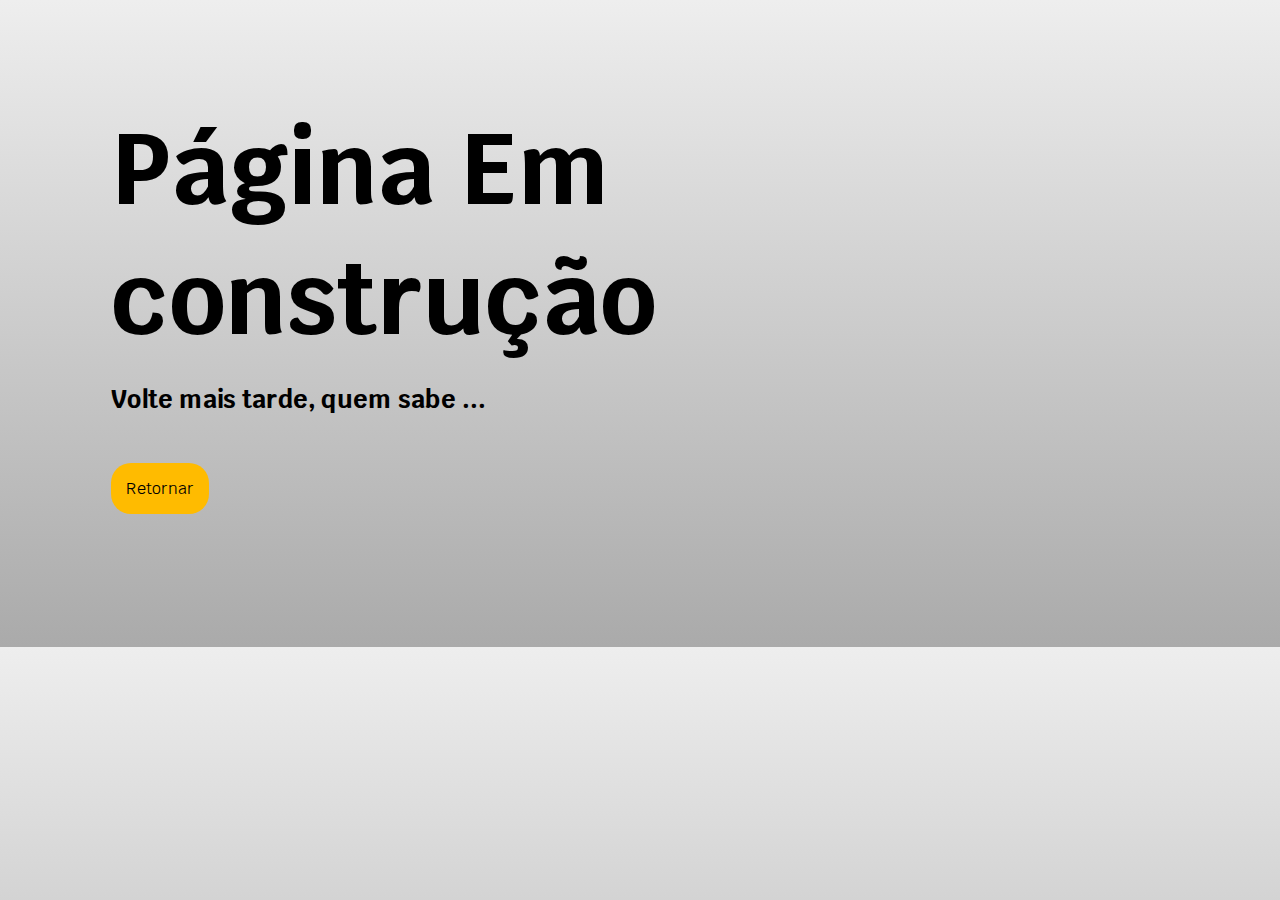
==== 01_construcao.html @ 055ff4f4 "ok" ====
<!DOCTYPE html>
<html lang="pt-BR">

<head>
    <meta charset="UTF-8">
    <meta name="keywords" content="Webdesign, website, Criação de Sites, Front-end, site, development, developer">
    <meta name="description" content="Desenvolvimento Web por Leandro Figueiredo">
    <meta name="author" content="Leandro Figueiredo">
    <meta name="viewport" content="width=device-width, initial-scale=1.0">
    <title>Devleee</title>

    <link rel="stylesheet" href="02_stylo.css">
    <link rel="stylesheet" href="03_stylo.css">
    <link href='https://fonts.googleapis.com/css?family=Baloo+Paaji|Open+Sans:300,300i,400,400i,600,600i,700,700i'
        rel='stylesheet' type='text/css'>
    <style>
        @import url('https://fonts.googleapis.com/css2?family=Quicksand:wght@300..700&display=swap');
    </style>

    <link rel="preconnect" href="https://fonts.googleapis.com">
    <link rel="preconnect" href="https://fonts.gstatic.com" crossorigin>
    <link
        href="https://fonts.googleapis.com/css2?family=Krub:ital,wght@0,200;0,300;0,400;0,500;0,600;0,700;1,200;1,300;1,400;1,500;1,600;1,700&family=Quicksand:wght@300..700&display=swap"
        rel="stylesheet">

</head>

<body>
    <div class="content">
        <header id="header2">
            <!-- <p>header</p> -->


            <div class="head_open">

                <div class="open">
                    <div class="open_content">
                        <h1>Página Em construção</h1>
                        <h2>Volte mais tarde, quem sabe ...</h2>

                        <br><br>
                        <a class="orçamentobtn" href="01_index.html"><b>Retornar</b></a>
                    </div>


                </div>
        </header>


    </div>
    </div>

    <footer>




    </footer>

    <script src="03_Javascript.js">

        window.addEventListener('load', () => {
            document.body.classList.add('loaded');
        });
    </script>
</body>


</html>
---- 02_stylo.css ----
:root {}

html {
  scroll-behavior: smooth;
  background: linear-gradient(360deg, rgba(170, 170, 170, 1) 0%, rgba(238, 238, 238, 1) 100%);
  margin: 0px;
  padding: 0px;

  font-family: "Krub", sans-serif;
  font-weight: 300;
  font-style: normal;
}

body {
  margin: 0px;
  padding: 0px;
  height: 100;

  
}



.content {
  /* border: 1px red solid; */
  height: auto;
  padding-left: 10%;
  padding-right: 10%;
  width: auto;

}

header {
  /* border: 2px yellow solid; */
  width: 100%;
  height: 775px;
}

#header2 {
  /* border: 2px yellow solid; */
  width: 100%;
  height: 47vw;
}

.top-nav {
  position: fixed;
  top: 20px;

  background: linear-gradient(90deg, rgb(255, 255, 255) 0%, #FFBB00 100%);
  border-radius: 50px;


  display: flex;
  flex-direction: row;
  justify-content: space-between;
  padding: 2px;


  width: 79.6%;
  height: 80px;


}

.top-nav h1{
 padding-left: 50px;
 
}


.li_nav {
  display: inline-block;
  padding: 10PX;
  text-decoration: none;
  

}

.link_nav{
  text-decoration: none;
  color: black;
}

.link_nav:hover{
  transition: .2s;
  color: rgb(90, 88, 88);
  text-decoration: 
}

.head_open {
  display: flex;
  flex-direction: row;
  width: 100%;
  height: 100%;
}

.open {
  /* background-color: rosybrown; */
  width: 50%;
  height: 100%;

  display: flex;
  align-items: center;
  justify-content: center;
}

.open h1{
  font-size: 100px;
  margin: 0px;
}

.open h2{
  font-size: 25px;
}

.orçamentobtn{
  background-color: #FFBB00;
  padding: 15px;
  border-radius: 20px;
  text-decoration: none;
  color: black;
}

.orçamentobtn:hover{
  color: rgb(90, 88, 88);
  transition: .2s;
  padding: 17px;
}



.foguete01{
  display: flex;
  position:absolute;
  margin-right: 22%;
  margin-bottom: -15%;
  background-color: white;
  padding: 10px;
  border-radius: 20%;
  border: 2px solid black;

  animation-name: example2;
  animation-duration:10s;
  animation-delay: 0s;
  animation-iteration-count:infinite;
}


@keyframes example2 {
  0% {
      transform: translatey(0px);
    }

  25%{
      transform: translatex(-40px)
  }

  50% {
      transform: translatex(40px);
      transform: translatey(-40px)
    }
  75% {
        transform: translatey(0px);
      }
  100% {
        transform: translatey(0px);
      }
  }


.foguete02{
  display: flex;
  position:absolute;
  margin-right: -10%;
  margin-bottom: 25%;
  background-color: white;
  padding: 10px;
  border-radius: 20%;
  border: 2px solid black;

  animation-name: example3;
  animation-duration:10s;
  animation-delay: 0s;
  animation-iteration-count:infinite;


}

@keyframes example3 {
  0% {
      transform: translatey(0px);
    }

  25%{
      transform: translatex(20px)
  }

  50% {
      transform: translatex(1px);
      transform: translatey(-20px)
    }
  75% {
        transform: translatey(20px);
      }
  100% {
        transform: translatey(0px);
      }
  }

.foguete03{
  display: flex;
  position:absolute;
  margin-right: -28%;
  margin-bottom: 0%;
  background-color: white;
  padding: 10px;
  border-radius: 20%;
  border: 2px solid black;


  animation-name: example2;
  animation-duration:15s;
  animation-delay: 0s;
  animation-iteration-count:infinite;
}

.foguete04{
  display: flex;
  position:absolute;
  margin-right: 0%;
  margin-bottom: -45%;
  background-color: white;
  padding: 10px;
  border-radius: 20%;
  border: 2px solid black;


  animation-name: example2;
  animation-duration:5s;
  animation-delay: 0s;
  animation-iteration-count:infinite;
}

.foguete05{
  display: flex;
  position:absolute;
  margin-right: 35%;
  margin-bottom: 0%;
  background-color: white;
  padding: 10px;
  border-radius: 20%;
  border: 2px solid black;


  animation-name: example4;
  animation-duration:10s;
  animation-delay: 2s;
  animation-iteration-count:infinite;
}

@keyframes example4 {
  0% {
      transform: translatey(0px);
    }

  25%{
      transform: translatex(10px)
  }

  50% {
      transform: translatex(1px);
      transform: translatey(-20px)
    }
  75% {
        transform: translatey(20px);
      }
  100% {
        transform: translatey(0px);
      }
  }

.foguete06{
  display: flex;
  position:absolute;
  margin-right: -28%;
  margin-bottom: 25%;
  background-color: white;
  padding: 10px;
  border-radius: 20%;
  border: 2px solid black;


  animation-name: example2;
  animation-duration:10s;
  animation-delay: 0s;
  animation-iteration-count:infinite;
}

.foguete99{
  display: flex;
  position:fixed;
  margin-right: -30%;
  margin-bottom: -5%;
  background-color: white;
  padding: 10px;
  border-radius: 20px;
  border: 2px solid black;


  animation-name: example99;
  animation-duration:10s;
  animation-delay: 0s;
  animation-iteration-count:infinite;
}
.foguete98{
  display: flex;
  position:fixed;
  margin-right: -30%;
  margin-bottom: 25%;
  background-color: white;
  padding: 10px;
  border-radius: 20px;
  border: 2px solid black;


  animation-name: example99;
  animation-duration:10s;
  animation-delay: 1s;
  animation-iteration-count:infinite;
}
.foguete97{
  display: flex;
  position:fixed;
  margin-right: -30%;
  margin-bottom: 10%;
  background-color: white;
  padding: 10px;
  border-radius: 20px;
  border: 2px solid black;


  animation-name: example99;
  animation-duration:10s;
  animation-delay: 3s;
  animation-iteration-count:infinite;
}



@keyframes example99 {
  0% {
      transform: translatex(0px);
    }
    
    
    50% {
          transform: translatex(100px);
        }
  
    
    100% {
          transform: translatex(0px);
        }
  
  
  
      }


.animation {
  /* background-color: green; */
  width: 50%;
  height: 100%;

  display: flex;
  align-items: center;
  justify-content: center
}
.animation2 {
  /* background-color: green; */
  width: 50%;
  height: 100%;

  display: flex;
  align-items: center;
  justify-content: center
}

.web {
  position: relative;
  margin-left: 10%;
  margin-bottom: 20%;

  width: 40%;
  height: 40%;
  background-color: white;
  border: 3px solid black;

  display: flex;
  flex-direction: column;
  

  animation-name: example1;
  animation-duration:10s;
  animation-delay: 0s;
  animation-iteration-count:infinite;


}

@keyframes example1 {
  0% {
      transform: translatey(0px);
    }

  25%{
      transform: translatey(-40px)
  }

  50% {
      transform: translatey(0px);
    }
  75% {
        transform: translatey(0px);
      }
  100% {
        transform: translatey(0px);
      }
  }


.web .line{
  width: 50%;
}

.wnav{
  width: 100%;
  height: 5%;
  background-color: #FFBB00;
 

}

.wheader{

}

.wimg{
  background-color: #FFBB00;
  
  width: 100%;
  height: 100%;

  display: flex;
  justify-content:right;
  align-items:start;

}

.wimg p, .mimg p{
  display: flex;
  justify-content: center;
  align-items: center;
  font-size: 30px;
  padding-left: 10px;
  margin-right: 10px;
}

.estrela{
  padding: 10px;
}

.wtext{
  
}

.line{
  background-color: black;
  width: 100%;
  height: 5px;
  margin-top: 15px;
}


.mobile {
  position: relative;
  top: 10%;
  right: 20%;

  width: 60%;
  height: 50%;
  background-color: white;
  border: 3px solid black;

  animation-name: example1;
  animation-duration:10s;
  animation-delay: 2s;
  animation-iteration-count:infinite;

}

.mheader{
  padding: 10px ;
  
}

.mimg{
  background-color: #FFBB00;
  height: 200px;

  display: flex;
  justify-content: center;
  align-items: center;

}


p {
  margin: 0px;
}

main {
  /* border: 2px yellow solid; */
  width: 100%;
  height: 775px;

  display: flex;
  flex-direction: column;
  align-items: center;
  justify-content: center
}

#contato {
  /* border: 2px yellow solid; */
  width: 100%;
  height: 700px;
  display: flex;
  flex-direction: column;
  justify-content: end;
  /* align-items: end; */
}

footer {
  /* border: 1px yellow solid; */
  width: 99.8%;
  height: 45px;
  display: flex;
  flex-direction: row;
  align-items: center;
  justify-content: center;
  
}

footer div{
  padding-left: 5%;
  padding-right: 5%;
}

input[type=text] {
  height: 50px;
}

input::placeholder {
  white-space: pre-line;
}

input {
  width: 90%;
  height: 100px;
  font-family: "Krub", sans-serif;
  font-weight: 300;
  font-style: normal;
}

textarea {
  width: 90%;
  white-space: pre-line;
  font-family: "Krub", sans-serif;
  font-weight: 300;
  font-style: normal;
}



.title_contato {
  justify-items: center;
}

.biografia {
  /* background-color: rosybrown; */
  width: 50%;
  height: 100%;


  display: flex;
  align-items: center;
  justify-content:center;
}

.solicite {
  /* background-color: green; */
  width: 50%;
  height: 100%;
 

  display: flex;
  flex-direction: column;




}

form{
  /* border: 2px solid red; */
  padding: 10px;
  justify-content: center;
}

.contato_container{
  display: flex;
  flex-direction: row;
  width: 100%;
  height: 80%;
  justify-content: end;
  align-items: end;
}


.carousel{
  display: flex;
  flex-direction: row;
  
}

.carousel div{
  background-color: #ffbb00a8;
  height: 350px;
  width: 250px;
  margin: 10px;

  border-radius: 20px;

  display: flex;
  flex-direction: column;
  justify-content: center;
  align-items: center;

}

.carousel p {
  text-align: center;
  align-items: center;
  
}
.carousel a{

  text-decoration: none;
  color: black;
}



.item{
  transition: .35s;
  cursor: pointer;
}

.carousel:hover > :not(:hover){
  opacity: .4;
  transform: scale(0.9);
}
---- 03_stylo.css ----
/* CAROUSEL CSS */

#slider {
  margin: 0 auto;
  width: 800px;
  max-width: 100%;
  text-align: center;
}
#slider input[type=radio] {
  display: none;
}
#slider label {
  cursor:pointer;
  text-decoration: none;
  background-color: red;
}
#slides {
  padding: 10px;
  border: 3px solid #ccc;
  background: #fff;
  position: relative;
  z-index: 1;
}
#overflow {
  width: 100%;
  overflow: hidden;
}
#slide1:checked ~ #slides .inner {
  margin-left: 0;
}
#slide2:checked ~ #slides .inner {
  margin-left: -100%;
}
#slide3:checked ~ #slides .inner {
  margin-left: -200%;
}
#slide4:checked ~ #slides .inner {
  margin-left: -300%;
}
#slides .inner {
  transition: margin-left 800ms cubic-bezier(0.770, 0.000, 0.175, 1.000);
  width: 400%;
  line-height: 0;
  height: 300px;
}
#slides .slide {
  width: 25%;
  float:left;
  display: flex;
  justify-content: center;
  align-items: center;
  height: 100%;
  color: #fff;
}
#slides .slide_1 {
  background: #00171F;
}
#slides .slide_2 {
  background: #003459;
}
#slides .slide_3 {
  background: #007EA7;
}
#slides .slide_4 {
  background: #00A8E8;
}
#controls {
  margin: -180px 0 0 0;
  width: 100%;
  height: 50px;
  z-index: 3;
  position: relative;
 
}
#controls label {
  transition: opacity 0.2s ease-out;
  display: none;
  width: 50px;
  height: 50px;
  opacity: .4;
  background-color: blue;
  
}
#controls label:hover {
  opacity: 1;
}
#slide1:checked ~ #controls label:nth-child(2),
#slide2:checked ~ #controls label:nth-child(3),
#slide3:checked ~ #controls label:nth-child(4),
#slide4:checked ~ #controls label:nth-child(1) {
  float:right;
  margin: 0 -50px 0 0;
  display: block;
}
#slide1:checked ~ #controls label:nth-last-child(2),
#slide2:checked ~ #controls label:nth-last-child(3),
#slide3:checked ~ #controls label:nth-last-child(4),
#slide4:checked ~ #controls label:nth-last-child(1) {
  float:left;
  margin: 0 0 0 -50px;
  display: block;
}
#bullets {
  margin: 150px 0 0;
  text-align: center;
}
#bullets label {
  display: inline-block;
  width: 10px;
  height: 10px;
  border-radius:100%;
  background: none;
  margin: 0 10px;
}
#slide1:checked ~ #bullets label:nth-child(1),
#slide2:checked ~ #bullets label:nth-child(2),
#slide3:checked ~ #bullets label:nth-child(3),
#slide4:checked ~ #bullets label:nth-child(4) {
  background: none;
}
@media screen and (max-width: 900px) {
  #slide1:checked ~ #controls label:nth-child(2),
  #slide2:checked ~ #controls label:nth-child(3),
  #slide3:checked ~ #controls label:nth-child(4),
  #slide4:checked ~ #controls label:nth-child(1),
  #slide1:checked ~ #controls label:nth-last-child(2),
  #slide2:checked ~ #controls label:nth-last-child(3),
  #slide3:checked ~ #controls label:nth-last-child(4),
  #slide4:checked ~ #controls label:nth-last-child(1) {
     margin: 0;
  }
  #slides {
     max-width: calc(100% - 140px);
     margin: 0 auto;
  }
}

/* CAROUSEL CSS */
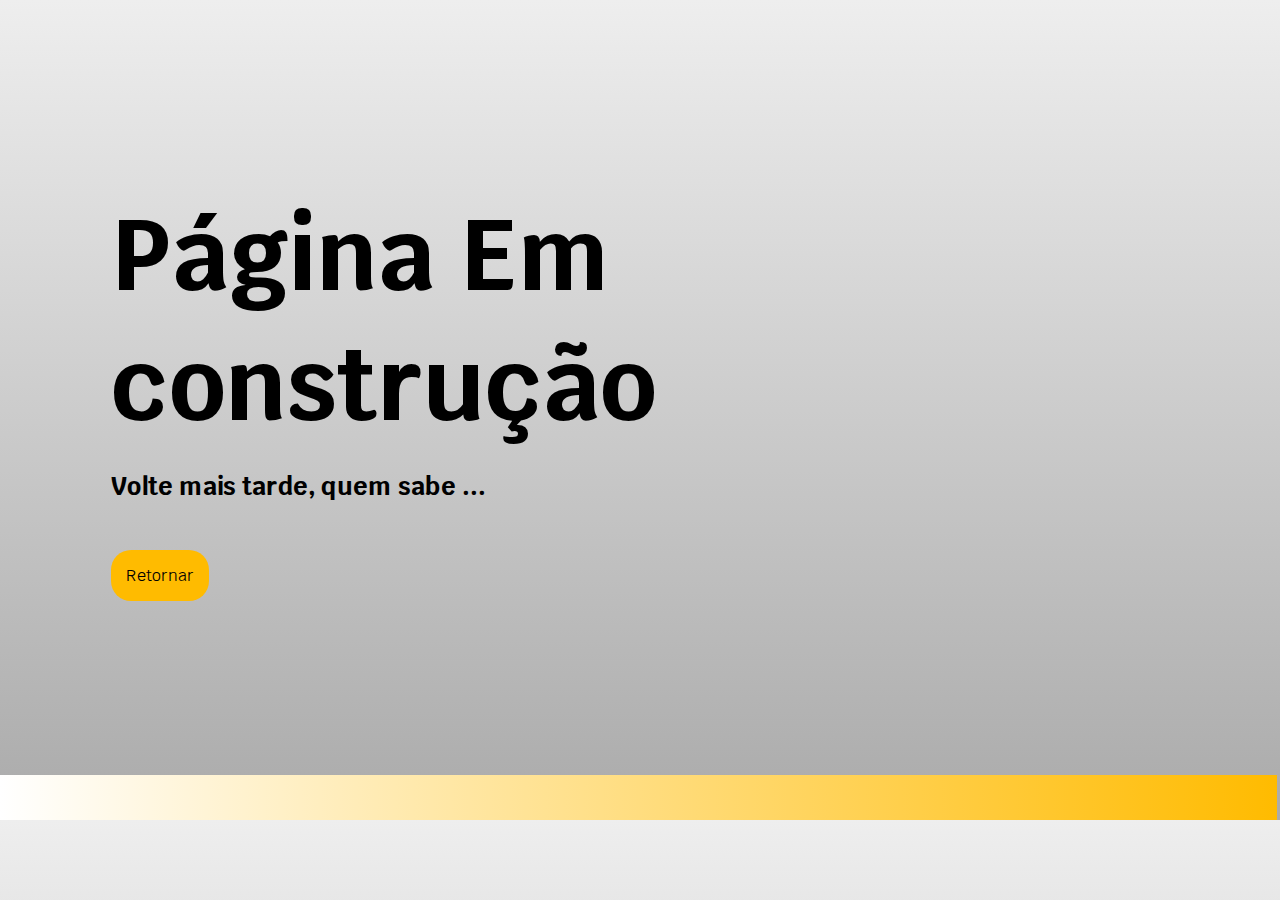
==== commit 1b807aee: "ok" ====
--- a/01_construcao.html
+++ b/01_construcao.html
@@ -7,7 +7,7 @@
     <meta name="description" content="Desenvolvimento Web por Leandro Figueiredo">
     <meta name="author" content="Leandro Figueiredo">
     <meta name="viewport" content="width=device-width, initial-scale=1.0">
-    <title>Devleee</title>
+    <title>Devle</title>
 
     <link rel="stylesheet" href="02_stylo.css">
     <link rel="stylesheet" href="03_stylo.css">
--- a/02_stylo.css
+++ b/02_stylo.css
@@ -37,9 +37,7 @@
 }
 
 #header2 {
-  /* border: 2px yellow solid; */
-  width: 100%;
-  height: 47vw;
+
 }
 
 .top-nav {
@@ -84,7 +82,7 @@
 .link_nav:hover{
   transition: .2s;
   color: rgb(90, 88, 88);
-  text-decoration: 
+ 
 }
 
 .head_open {
@@ -542,6 +540,8 @@
 
 footer {
   /* border: 1px yellow solid; */
+  background: linear-gradient(90deg, rgb(255, 255, 255) 0%, #FFBB00 100%);
+
   width: 99.8%;
   height: 45px;
   display: flex;
@@ -562,6 +562,8 @@
 
 input::placeholder {
   white-space: pre-line;
+  color: black;
+  font-size: 18px;
 }
 
 input {
@@ -570,6 +572,10 @@
   font-family: "Krub", sans-serif;
   font-weight: 300;
   font-style: normal;
+  border-radius: 20px;
+  border: none;
+  text-align: center;
+  
 }
 
 textarea {
@@ -578,12 +584,24 @@
   font-family: "Krub", sans-serif;
   font-weight: 300;
   font-style: normal;
-}
-
-
+
+  border-radius: 20px;
+  border: none;
+  text-align: center;
+}
+
+textarea::placeholder{
+  color: black;
+  font-size: 18px;
+}
 
 .title_contato {
   justify-items: center;
+}
+
+.solicite button{
+  border-radius: 10px;
+  paddin
 }
 
 .biografia {
@@ -591,25 +609,68 @@
   width: 50%;
   height: 100%;
 
-
-  display: flex;
-  align-items: center;
+  padding-right: 10%;
+  padding-left: 10%;
+  display: flex;
+  text-align: center;
   justify-content:center;
 }
 
+
+
+.biografia img{
+  border-radius: 40%;
+  border: 5px solid white;
+ 
+}
 .solicite {
   /* background-color: green; */
   width: 50%;
   height: 100%;
- 
-
+  
   display: flex;
   flex-direction: column;
-
-
-
-
-}
+}
+
+.soliciteh2{
+  background-color: #FFBB00;
+
+  align-items: center;
+  justify-content: center;
+  text-align: center;
+
+  border-radius: 20px;
+
+  
+  animation-name: example1;
+  animation-duration:10s;
+  animation-delay: 0s;
+  animation-iteration-count:infinite;
+
+}
+
+@keyframes example1 {
+  0% {
+      transform: translatey(0px);
+    }
+
+  25%{
+      transform: translatey(20px)
+
+  }
+
+  50% {
+      transform: translatey(0px);
+    }
+  75% {
+        transform: translatey(0px);
+      }
+  100% {
+        transform: translatey(0px);
+      }
+  }
+
+
 
 form{
   /* border: 2px solid red; */
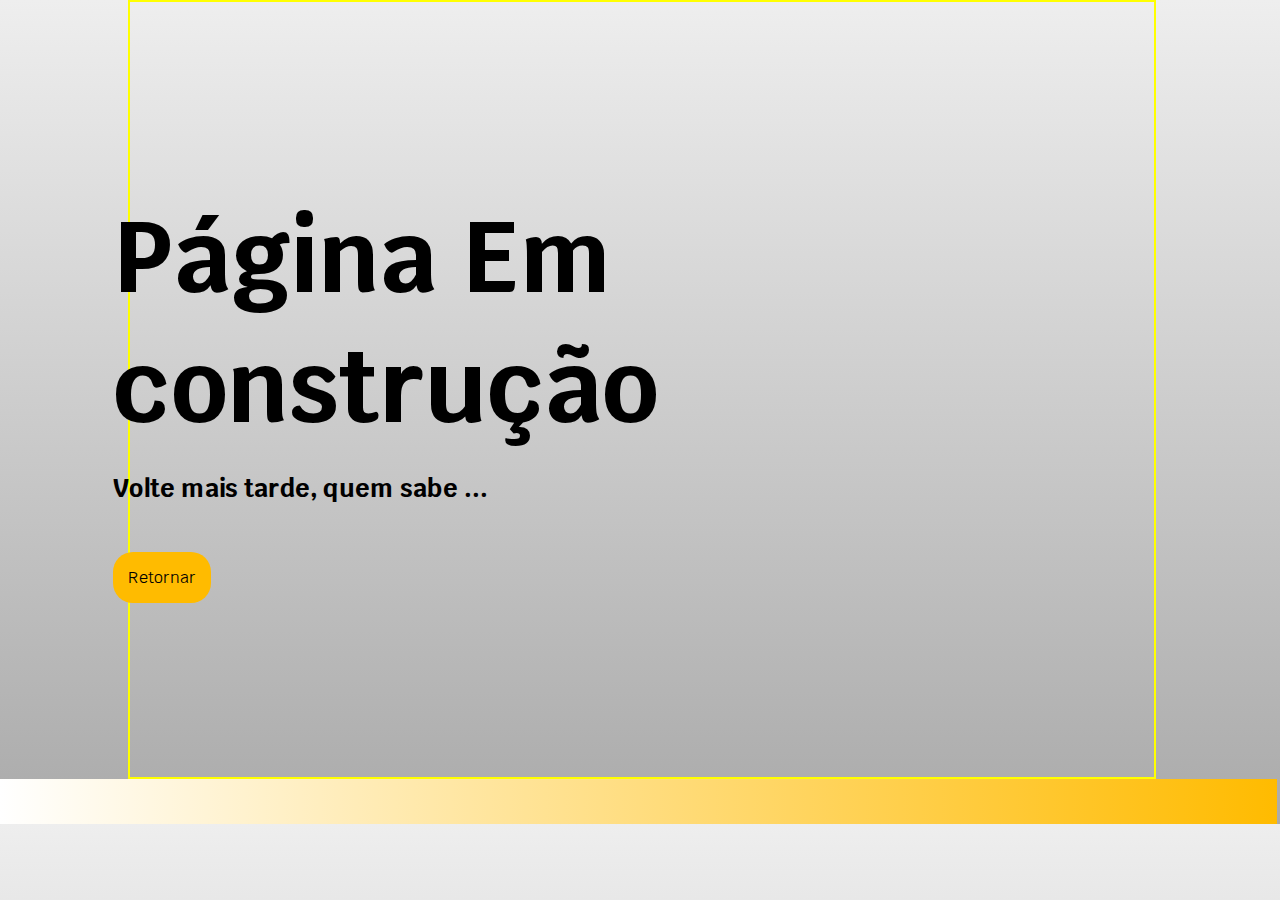
==== commit 776cd7ba: "ok" ====
--- a/01_construcao.html
+++ b/01_construcao.html
@@ -14,7 +14,11 @@
     <link href='https://fonts.googleapis.com/css?family=Baloo+Paaji|Open+Sans:300,300i,400,400i,600,600i,700,700i'
         rel='stylesheet' type='text/css'>
     <style>
-        @import url('https://fonts.googleapis.com/css2?family=Quicksand:wght@300..700&display=swap');
+      html{
+        background: linear-gradient(360deg, rgba(170, 170, 170, 1) 0%, rgba(238, 238, 238, 1) 100%);
+
+      }
+      @import url('https://fonts.googleapis.com/css2?family=Quicksand:wght@300..700&display=swap');
     </style>
 
     <link rel="preconnect" href="https://fonts.googleapis.com">
@@ -26,6 +30,8 @@
 </head>
 
 <body>
+
+   
     <div class="content">
         <header id="header2">
             <!-- <p>header</p> -->
--- a/02_stylo.css
+++ b/02_stylo.css
@@ -14,12 +14,20 @@
 body {
   margin: 0px;
   padding: 0px;
-  height: 100;
-
-  
-}
-
-
+  height: 100%;
+
+}
+
+.wpp {
+  position: fixed;
+  bottom: 10px;
+  right: 10px;
+
+  animation-name: example2;
+  animation-duration: 10s;
+  animation-delay: 0s;
+  animation-iteration-count: infinite;
+}
 
 .content {
   /* border: 1px red solid; */
@@ -31,14 +39,12 @@
 }
 
 header {
-  /* border: 2px yellow solid; */
+  border: 2px yellow solid;
   width: 100%;
   height: 775px;
 }
 
-#header2 {
-
-}
+#header2 {}
 
 .top-nav {
   position: fixed;
@@ -60,9 +66,9 @@
 
 }
 
-.top-nav h1{
- padding-left: 50px;
- 
+.top-nav h1 {
+  padding-left: 50px;
+
 }
 
 
@@ -70,19 +76,19 @@
   display: inline-block;
   padding: 10PX;
   text-decoration: none;
-  
-
-}
-
-.link_nav{
+
+
+}
+
+.link_nav {
   text-decoration: none;
   color: black;
 }
 
-.link_nav:hover{
+.link_nav:hover {
   transition: .2s;
   color: rgb(90, 88, 88);
- 
+
 }
 
 .head_open {
@@ -102,16 +108,16 @@
   justify-content: center;
 }
 
-.open h1{
+.open h1 {
   font-size: 100px;
   margin: 0px;
 }
 
-.open h2{
+.open h2 {
   font-size: 25px;
 }
 
-.orçamentobtn{
+.orçamentobtn {
   background-color: #FFBB00;
   padding: 15px;
   border-radius: 20px;
@@ -119,7 +125,7 @@
   color: black;
 }
 
-.orçamentobtn:hover{
+.orçamentobtn:hover {
   color: rgb(90, 88, 88);
   transition: .2s;
   padding: 17px;
@@ -127,9 +133,9 @@
 
 
 
-.foguete01{
-  display: flex;
-  position:absolute;
+.foguete01 {
+  display: flex;
+  position: absolute;
   margin-right: 22%;
   margin-bottom: -15%;
   background-color: white;
@@ -138,37 +144,39 @@
   border: 2px solid black;
 
   animation-name: example2;
-  animation-duration:10s;
+  animation-duration: 10s;
   animation-delay: 0s;
-  animation-iteration-count:infinite;
+  animation-iteration-count: infinite;
 }
 
 
 @keyframes example2 {
   0% {
-      transform: translatey(0px);
-    }
-
-  25%{
-      transform: translatex(-40px)
+    transform: translatey(0px);
+  }
+
+  25% {
+    transform: translatex(-40px)
   }
 
   50% {
-      transform: translatex(40px);
-      transform: translatey(-40px)
-    }
+    transform: translatex(40px);
+    transform: translatey(-40px)
+  }
+
   75% {
-        transform: translatey(0px);
-      }
+    transform: translatey(0px);
+  }
+
   100% {
-        transform: translatey(0px);
-      }
-  }
-
-
-.foguete02{
-  display: flex;
-  position:absolute;
+    transform: translatey(0px);
+  }
+}
+
+
+.foguete02 {
+  display: flex;
+  position: absolute;
   margin-right: -10%;
   margin-bottom: 25%;
   background-color: white;
@@ -177,37 +185,39 @@
   border: 2px solid black;
 
   animation-name: example3;
-  animation-duration:10s;
+  animation-duration: 10s;
   animation-delay: 0s;
-  animation-iteration-count:infinite;
+  animation-iteration-count: infinite;
 
 
 }
 
 @keyframes example3 {
   0% {
-      transform: translatey(0px);
-    }
-
-  25%{
-      transform: translatex(20px)
+    transform: translatey(0px);
+  }
+
+  25% {
+    transform: translatex(20px)
   }
 
   50% {
-      transform: translatex(1px);
-      transform: translatey(-20px)
-    }
+    transform: translatex(1px);
+    transform: translatey(-20px)
+  }
+
   75% {
-        transform: translatey(20px);
-      }
+    transform: translatey(20px);
+  }
+
   100% {
-        transform: translatey(0px);
-      }
-  }
-
-.foguete03{
-  display: flex;
-  position:absolute;
+    transform: translatey(0px);
+  }
+}
+
+.foguete03 {
+  display: flex;
+  position: absolute;
   margin-right: -28%;
   margin-bottom: 0%;
   background-color: white;
@@ -217,14 +227,14 @@
 
 
   animation-name: example2;
-  animation-duration:15s;
+  animation-duration: 15s;
   animation-delay: 0s;
-  animation-iteration-count:infinite;
-}
-
-.foguete04{
-  display: flex;
-  position:absolute;
+  animation-iteration-count: infinite;
+}
+
+.foguete04 {
+  display: flex;
+  position: absolute;
   margin-right: 0%;
   margin-bottom: -45%;
   background-color: white;
@@ -234,14 +244,14 @@
 
 
   animation-name: example2;
-  animation-duration:5s;
+  animation-duration: 5s;
   animation-delay: 0s;
-  animation-iteration-count:infinite;
-}
-
-.foguete05{
-  display: flex;
-  position:absolute;
+  animation-iteration-count: infinite;
+}
+
+.foguete05 {
+  display: flex;
+  position: absolute;
   margin-right: 35%;
   margin-bottom: 0%;
   background-color: white;
@@ -251,35 +261,37 @@
 
 
   animation-name: example4;
-  animation-duration:10s;
+  animation-duration: 10s;
   animation-delay: 2s;
-  animation-iteration-count:infinite;
+  animation-iteration-count: infinite;
 }
 
 @keyframes example4 {
   0% {
-      transform: translatey(0px);
-    }
-
-  25%{
-      transform: translatex(10px)
+    transform: translatey(0px);
+  }
+
+  25% {
+    transform: translatex(10px)
   }
 
   50% {
-      transform: translatex(1px);
-      transform: translatey(-20px)
-    }
+    transform: translatex(1px);
+    transform: translatey(-20px)
+  }
+
   75% {
-        transform: translatey(20px);
-      }
+    transform: translatey(20px);
+  }
+
   100% {
-        transform: translatey(0px);
-      }
-  }
-
-.foguete06{
-  display: flex;
-  position:absolute;
+    transform: translatey(0px);
+  }
+}
+
+.foguete06 {
+  display: flex;
+  position: absolute;
   margin-right: -28%;
   margin-bottom: 25%;
   background-color: white;
@@ -289,14 +301,14 @@
 
 
   animation-name: example2;
-  animation-duration:10s;
+  animation-duration: 10s;
   animation-delay: 0s;
-  animation-iteration-count:infinite;
-}
-
-.foguete99{
-  display: flex;
-  position:fixed;
+  animation-iteration-count: infinite;
+}
+
+.foguete99 {
+  display: flex;
+  position: fixed;
   margin-right: -30%;
   margin-bottom: -5%;
   background-color: white;
@@ -306,13 +318,14 @@
 
 
   animation-name: example99;
-  animation-duration:10s;
+  animation-duration: 10s;
   animation-delay: 0s;
-  animation-iteration-count:infinite;
-}
-.foguete98{
-  display: flex;
-  position:fixed;
+  animation-iteration-count: infinite;
+}
+
+.foguete98 {
+  display: flex;
+  position: fixed;
   margin-right: -30%;
   margin-bottom: 25%;
   background-color: white;
@@ -322,13 +335,14 @@
 
 
   animation-name: example99;
-  animation-duration:10s;
+  animation-duration: 10s;
   animation-delay: 1s;
-  animation-iteration-count:infinite;
-}
-.foguete97{
-  display: flex;
-  position:fixed;
+  animation-iteration-count: infinite;
+}
+
+.foguete97 {
+  display: flex;
+  position: fixed;
   margin-right: -30%;
   margin-bottom: 10%;
   background-color: white;
@@ -338,31 +352,31 @@
 
 
   animation-name: example99;
-  animation-duration:10s;
+  animation-duration: 10s;
   animation-delay: 3s;
-  animation-iteration-count:infinite;
+  animation-iteration-count: infinite;
 }
 
 
 
 @keyframes example99 {
   0% {
-      transform: translatex(0px);
-    }
-    
-    
-    50% {
-          transform: translatex(100px);
-        }
-  
-    
-    100% {
-          transform: translatex(0px);
-        }
-  
-  
-  
-      }
+    transform: translatex(0px);
+  }
+
+
+  50% {
+    transform: translatex(100px);
+  }
+
+
+  100% {
+    transform: translatex(0px);
+  }
+
+
+
+}
 
 
 .animation {
@@ -374,6 +388,7 @@
   align-items: center;
   justify-content: center
 }
+
 .animation2 {
   /* background-color: green; */
   width: 50%;
@@ -396,66 +411,67 @@
 
   display: flex;
   flex-direction: column;
-  
+
 
   animation-name: example1;
-  animation-duration:10s;
+  animation-duration: 10s;
   animation-delay: 0s;
-  animation-iteration-count:infinite;
+  animation-iteration-count: infinite;
 
 
 }
 
 @keyframes example1 {
   0% {
-      transform: translatey(0px);
-    }
-
-  25%{
-      transform: translatey(-40px)
+    transform: translatey(0px);
+  }
+
+  25% {
+    transform: translatey(-40px)
   }
 
   50% {
-      transform: translatey(0px);
-    }
+    transform: translatey(0px);
+  }
+
   75% {
-        transform: translatey(0px);
-      }
+    transform: translatey(0px);
+  }
+
   100% {
-        transform: translatey(0px);
-      }
-  }
-
-
-.web .line{
+    transform: translatey(0px);
+  }
+}
+
+
+.web .line {
   width: 50%;
 }
 
-.wnav{
+.wnav {
   width: 100%;
   height: 5%;
   background-color: #FFBB00;
- 
-
-}
-
-.wheader{
-
-}
-
-.wimg{
+
+
+}
+
+.wheader {}
+
+.wimg {
   background-color: #FFBB00;
-  
+
   width: 100%;
   height: 100%;
 
   display: flex;
-  justify-content:right;
-  align-items:start;
-
-}
-
-.wimg p, .mimg p{
+  justify-content: right;
+  align-items: start;
+
+}
+
+.wimg p,
+.mimg p {
   display: flex;
   justify-content: center;
   align-items: center;
@@ -464,15 +480,13 @@
   margin-right: 10px;
 }
 
-.estrela{
-  padding: 10px;
-}
-
-.wtext{
-  
-}
-
-.line{
+.estrela {
+  padding: 10px;
+}
+
+.wtext {}
+
+.line {
   background-color: black;
   width: 100%;
   height: 5px;
@@ -491,18 +505,18 @@
   border: 3px solid black;
 
   animation-name: example1;
-  animation-duration:10s;
+  animation-duration: 10s;
   animation-delay: 2s;
-  animation-iteration-count:infinite;
-
-}
-
-.mheader{
-  padding: 10px ;
-  
-}
-
-.mimg{
+  animation-iteration-count: infinite;
+
+}
+
+.mheader {
+  padding: 10px;
+
+}
+
+.mimg {
   background-color: #FFBB00;
   height: 200px;
 
@@ -548,10 +562,10 @@
   flex-direction: row;
   align-items: center;
   justify-content: center;
-  
-}
-
-footer div{
+
+}
+
+footer div {
   padding-left: 5%;
   padding-right: 5%;
 }
@@ -575,7 +589,7 @@
   border-radius: 20px;
   border: none;
   text-align: center;
-  
+
 }
 
 textarea {
@@ -590,7 +604,7 @@
   text-align: center;
 }
 
-textarea::placeholder{
+textarea::placeholder {
   color: black;
   font-size: 18px;
 }
@@ -599,9 +613,9 @@
   justify-items: center;
 }
 
-.solicite button{
+.solicite button {
   border-radius: 10px;
-  paddin
+
 }
 
 .biografia {
@@ -613,26 +627,27 @@
   padding-left: 10%;
   display: flex;
   text-align: center;
-  justify-content:center;
-}
-
-
-
-.biografia img{
+  justify-content: center;
+}
+
+
+
+.biografia img {
   border-radius: 40%;
   border: 5px solid white;
- 
-}
+
+}
+
 .solicite {
   /* background-color: green; */
   width: 50%;
   height: 100%;
-  
+
   display: flex;
   flex-direction: column;
 }
 
-.soliciteh2{
+.soliciteh2 {
   background-color: #FFBB00;
 
   align-items: center;
@@ -641,44 +656,45 @@
 
   border-radius: 20px;
 
-  
+
   animation-name: example1;
-  animation-duration:10s;
+  animation-duration: 10s;
   animation-delay: 0s;
-  animation-iteration-count:infinite;
+  animation-iteration-count: infinite;
 
 }
 
 @keyframes example1 {
   0% {
-      transform: translatey(0px);
-    }
-
-  25%{
-      transform: translatey(20px)
-
+    transform: translatey(0px);
+  }
+
+  25% {
+    transform: translatey(20px)
   }
 
   50% {
-      transform: translatey(0px);
-    }
+    transform: translatey(0px);
+  }
+
   75% {
-        transform: translatey(0px);
-      }
+    transform: translatey(0px);
+  }
+
   100% {
-        transform: translatey(0px);
-      }
-  }
-
-
-
-form{
+    transform: translatey(0px);
+  }
+}
+
+
+
+form {
   /* border: 2px solid red; */
   padding: 10px;
   justify-content: center;
 }
 
-.contato_container{
+.contato_container {
   display: flex;
   flex-direction: row;
   width: 100%;
@@ -688,13 +704,13 @@
 }
 
 
-.carousel{
+.carousel {
   display: flex;
   flex-direction: row;
-  
-}
-
-.carousel div{
+
+}
+
+.carousel div {
   background-color: #ffbb00a8;
   height: 350px;
   width: 250px;
@@ -712,9 +728,10 @@
 .carousel p {
   text-align: center;
   align-items: center;
-  
-}
-.carousel a{
+
+}
+
+.carousel a {
 
   text-decoration: none;
   color: black;
@@ -722,12 +739,111 @@
 
 
 
-.item{
+.item {
   transition: .35s;
   cursor: pointer;
 }
 
-.carousel:hover > :not(:hover){
+.carousel:hover> :not(:hover) {
   opacity: .4;
   transform: scale(0.9);
+}
+
+
+@media screen and (max-width: 800px) {
+
+
+  header{
+    height: 100%;
+  }
+
+  .open{
+    width: 100%;
+    height: 100%;
+    padding-top: 40%;
+    padding-bottom: 10%;
+    text-align: center;
+  }
+
+  .head_open {
+    display: flex;
+    flex-direction: column;
+  }
+
+  .animation {
+   display: none;
+  }
+
+  .web{
+    display: none;
+  }
+
+  .mobile{
+    display: none;
+  }
+
+  .carousel {
+    display: flex;
+    flex-direction: column;
+    width: auto;
+  }
+
+  #projetos {
+
+    padding-top: 40%;
+    padding-bottom: 10%;
+    border: 2px solid red;
+    height: 100%;
+  }
+
+  #contato {
+
+    padding-top: 40%;
+    padding-bottom: 10%;
+
+    border: 2px solid yellow;
+    height: 100%;
+  }
+
+  .biografia{
+    padding: 0px;
+    width: 100%;
+  }
+
+  .solicite{
+    width: 100%;
+    padding-top: 10%;
+
+    animation: 123;
+  }
+
+  .soliciteh2{
+    animation: none;
+  }
+  .contato_container{
+    display: flex;
+    flex-direction: column;
+  }
+
+  footer{
+    height: 150px;
+  }
+
+  .redes{
+    display: flex;
+    flex-direction: row;
+
+  }
+
+  .redes img{
+    padding: 2px;
+  }
+
+  .numero{
+    display: none;
+  }
+
+  .nome{
+    padding-right:100px;
+  }
 }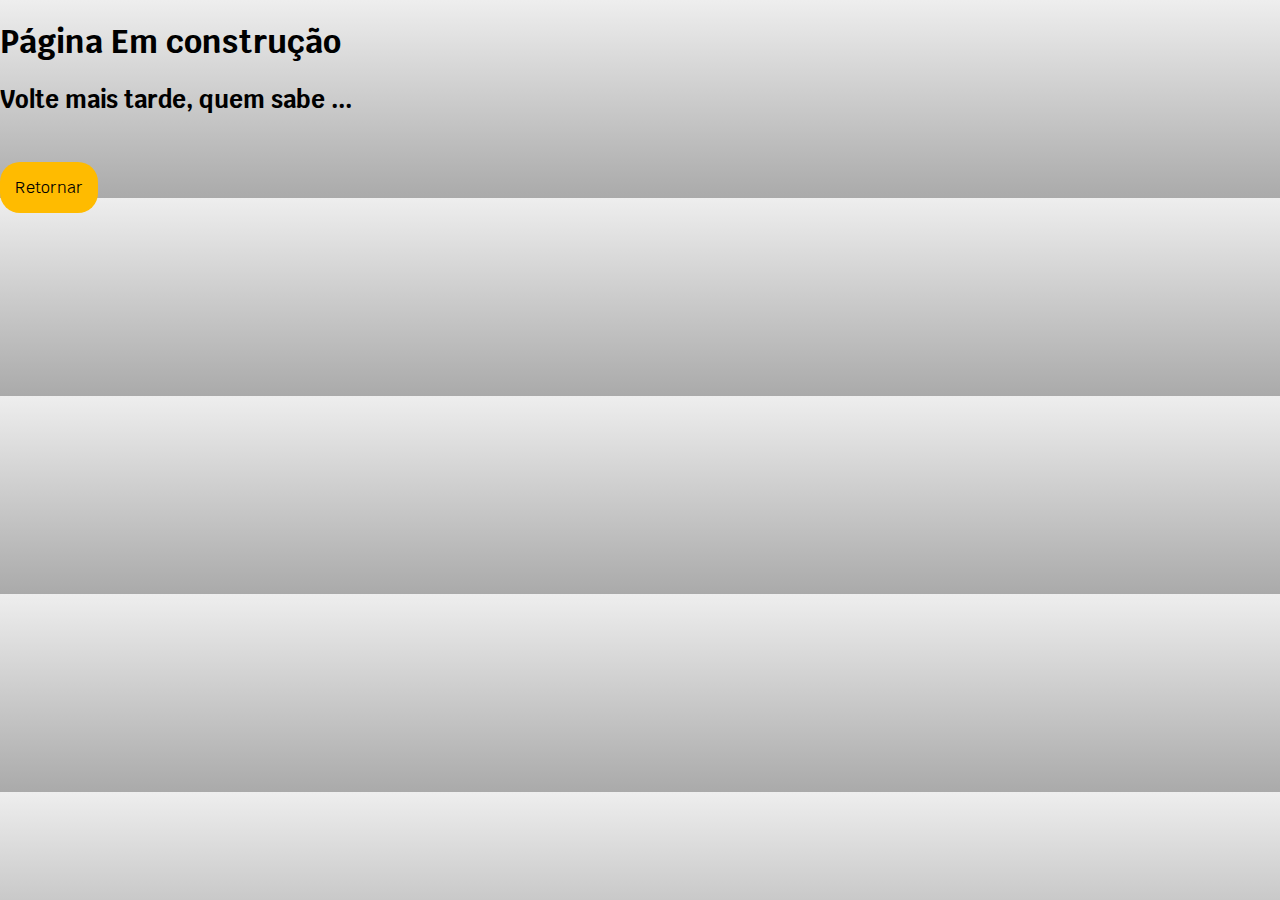
==== commit 11e6bc89: "ok" ====
--- a/01_construcao.html
+++ b/01_construcao.html
@@ -14,10 +14,32 @@
     <link href='https://fonts.googleapis.com/css?family=Baloo+Paaji|Open+Sans:300,300i,400,400i,600,600i,700,700i'
         rel='stylesheet' type='text/css'>
     <style>
-      html{
-        background: linear-gradient(360deg, rgba(170, 170, 170, 1) 0%, rgba(238, 238, 238, 1) 100%);
+      @media screen and (max-width: 800px) {
+
+        html, body{
+            text-align: center;
+            width: 100%;
+            height: 100%;
+
+            display: flex;
+            align-items: center;
+            justify-items: center;
+           
+            background: linear-gradient(360deg, rgba(170, 170, 170, 1) 0%, rgba(238, 238, 238, 1) 100%);
+
+        }
+
+        .open_content h1{
+            font-size: 60px;
+            
+        }
+
+        footer{
+            display: none
+        }
 
       }
+
       @import url('https://fonts.googleapis.com/css2?family=Quicksand:wght@300..700&display=swap');
     </style>
 
@@ -31,15 +53,6 @@
 
 <body>
 
-   
-    <div class="content">
-        <header id="header2">
-            <!-- <p>header</p> -->
-
-
-            <div class="head_open">
-
-                <div class="open">
                     <div class="open_content">
                         <h1>Página Em construção</h1>
                         <h2>Volte mais tarde, quem sabe ...</h2>
@@ -48,27 +61,6 @@
                         <a class="orçamentobtn" href="01_index.html"><b>Retornar</b></a>
                     </div>
 
-
-                </div>
-        </header>
-
-
-    </div>
-    </div>
-
-    <footer>
-
-
-
-
-    </footer>
-
-    <script src="03_Javascript.js">
-
-        window.addEventListener('load', () => {
-            document.body.classList.add('loaded');
-        });
-    </script>
 </body>
 
 
--- a/02_stylo.css
+++ b/02_stylo.css
@@ -17,6 +17,8 @@
   height: 100%;
 
 }
+
+
 
 .wpp {
   position: fixed;
@@ -39,7 +41,7 @@
 }
 
 header {
-  border: 2px yellow solid;
+
   width: 100%;
   height: 775px;
 }
@@ -66,30 +68,59 @@
 
 }
 
+.top-nav a{
+  padding: 20px;
+  text-decoration: none;
+  color: black;
+}
+
+.menu {
+  width: 300px;
+  padding: 0px;
+}
+
+
+.top-nav div{
+  display: flex;
+  padding: 10px;
+ 
+}
+
+.top-nav div:first-child{
+  display: flex;
+  width: 15%;
+ 
+  
+  align-items: center;
+}
+
+.top-nav div:last-child{
+  display: flex;
+  width: 60%;
+  
+  
+  padding: 0px;
+  justify-content: end;
+  align-items: center;
+}
+
+ul{
+  display: flex;
+  justify-content: center;
+}
+
 .top-nav h1 {
   padding-left: 50px;
 
 }
 
-
 .li_nav {
+  padding-top: 10px;
   display: inline-block;
-  padding: 10PX;
+  padding: 2px;
   text-decoration: none;
-
-
-}
-
-.link_nav {
-  text-decoration: none;
-  color: black;
-}
-
-.link_nav:hover {
-  transition: .2s;
-  color: rgb(90, 88, 88);
-
-}
+}
+
 
 .head_open {
   display: flex;
@@ -144,7 +175,7 @@
   border: 2px solid black;
 
   animation-name: example2;
-  animation-duration: 10s;
+  animation-duration: 5s;
   animation-delay: 0s;
   animation-iteration-count: infinite;
 }
@@ -155,17 +186,8 @@
     transform: translatey(0px);
   }
 
-  25% {
-    transform: translatex(-40px)
-  }
-
   50% {
-    transform: translatex(40px);
-    transform: translatey(-40px)
-  }
-
-  75% {
-    transform: translatey(0px);
+    transform: translatey(-40px);
   }
 
   100% {
@@ -557,7 +579,7 @@
   background: linear-gradient(90deg, rgb(255, 255, 255) 0%, #FFBB00 100%);
 
   width: 99.8%;
-  height: 45px;
+  height: 60px;
   display: flex;
   flex-direction: row;
   align-items: center;
@@ -566,8 +588,7 @@
 }
 
 footer div {
-  padding-left: 5%;
-  padding-right: 5%;
+  width: 200px;
 }
 
 input[type=text] {
@@ -634,7 +655,7 @@
 
 .biografia img {
   border-radius: 40%;
-  border: 5px solid white;
+
 
 }
 
@@ -752,12 +773,17 @@
 
 @media screen and (max-width: 800px) {
 
-
-  header{
+  .wpp {
+    position: fixed;
+    bottom: 100px;
+
+  }
+
+  header {
     height: 100%;
   }
 
-  .open{
+  .open {
     width: 100%;
     height: 100%;
     padding-top: 40%;
@@ -767,18 +793,18 @@
 
   .head_open {
     display: flex;
-    flex-direction: column;
+    flex-direction: column-reverse;
   }
 
   .animation {
-   display: none;
-  }
-
-  .web{
+    display: NONE;
+  }
+
+  .web {
     display: none;
   }
 
-  .mobile{
+  .mobile {
     display: none;
   }
 
@@ -790,60 +816,127 @@
 
   #projetos {
 
+    text-align: center;
     padding-top: 40%;
     padding-bottom: 10%;
-    border: 2px solid red;
+
     height: 100%;
   }
 
   #contato {
 
-    padding-top: 40%;
+    padding-top: 35%;
     padding-bottom: 10%;
 
-    border: 2px solid yellow;
+
     height: 100%;
   }
 
-  .biografia{
+  .biografia {
     padding: 0px;
     width: 100%;
-  }
-
-  .solicite{
+    height: auto;
+    background-color: #ddd;
+
+    padding: 0px;
+    border-radius: 20px;
+    margin: 0px;
+
+
+  }
+
+  .biografia p {
+    padding: 10px;
+  }
+
+  .solicite {
     width: 100%;
-    padding-top: 10%;
-
+    padding-bottom: 50px;
     animation: 123;
   }
 
-  .soliciteh2{
+  .soliciteh2 {
     animation: none;
   }
-  .contato_container{
+
+  .contato_container {
     display: flex;
-    flex-direction: column;
-  }
-
-  footer{
-    height: 150px;
-  }
-
-  .redes{
+    flex-direction: column-reverse;
+
+    /* padding-bottom: 40%; */
+
+  }
+
+  footer {
+    height: 80px;
+  
+  }
+
+  .redes {
     display: flex;
     flex-direction: row;
 
   }
 
-  .redes img{
+  .redes img {
     padding: 2px;
   }
 
-  .numero{
+  .numero {
     display: none;
   }
 
-  .nome{
-    padding-right:100px;
-  }
+  .nome {}
+
+  .li_nav {
+    display: inline-block;
+    padding: 10px;
+    text-decoration: none;
+  }
+
+  .top-nav {
+    position: fixed;
+    top: 0px;
+
+    justify-content: space-between;
+    height: 100px;
+    width: 100%;
+    border-radius: 0px;
+    padding: 0px;
+  }
+
+  .top-nav div {
+    padding: 10px;
+
+  }
+
+  .top-nav ul {
+    
+  }
+
+  
+  .ul {
+   justify-content: center;
+    
+    
+  }
+
+  .top-nav a{
+    padding: 5px;
+    text-decoration: none;
+    color: black;
+  }
+
+  .menu {
+    width: 300px;
+    padding: 0px;
+  }
+
+  .top-nav h1 {
+    padding: 0px;
+  }
+
+  .open_content h1 {}
+
+
 }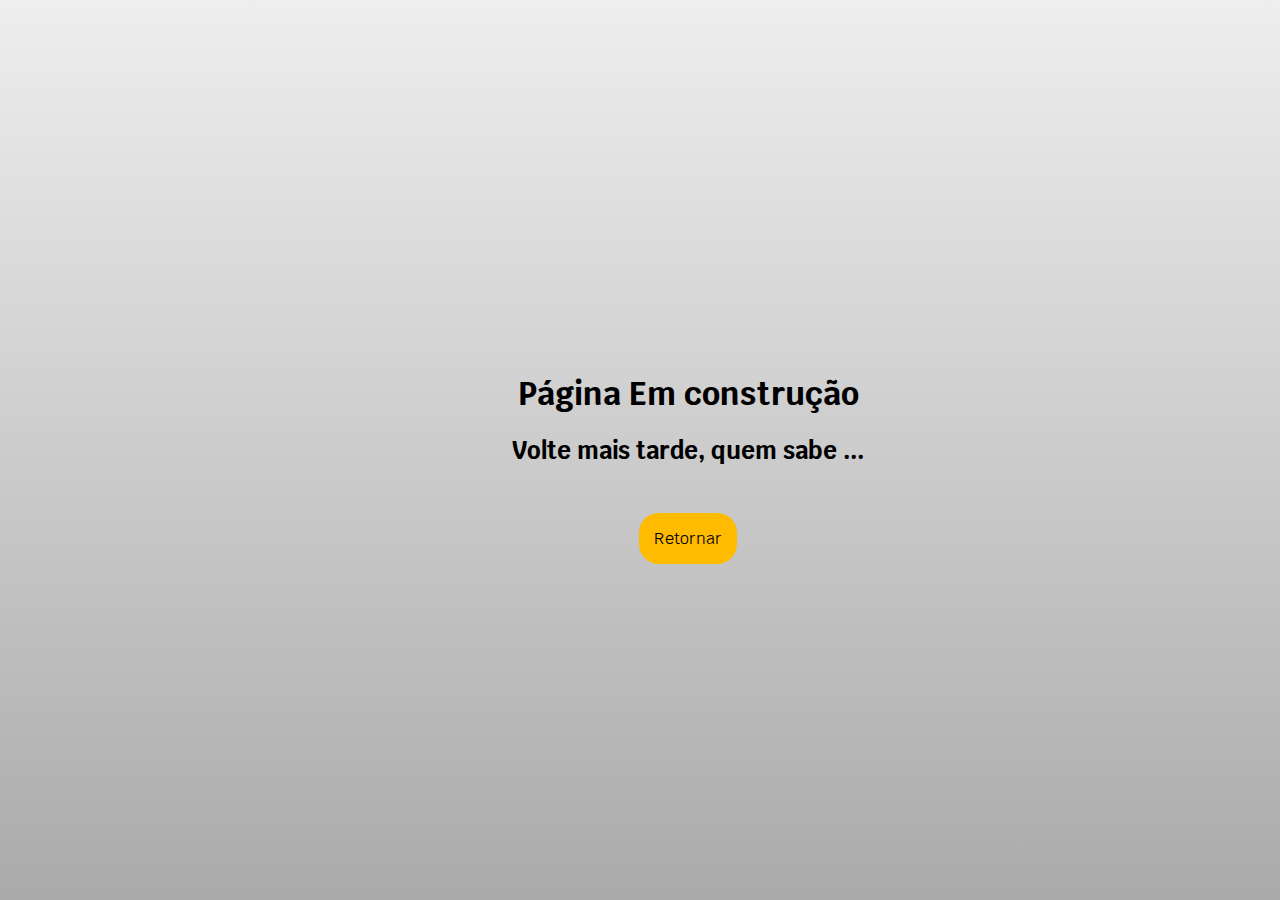
==== commit ab65995e: "ok" ====
--- a/01_construcao.html
+++ b/01_construcao.html
@@ -14,6 +14,31 @@
     <link href='https://fonts.googleapis.com/css?family=Baloo+Paaji|Open+Sans:300,300i,400,400i,600,600i,700,700i'
         rel='stylesheet' type='text/css'>
     <style>
+
+html, body{
+            text-align: center;
+            width: 100%;
+            height: 100%;
+
+            display: flex;
+            align-items: center;
+            justify-items: center;
+            text-align: center;
+           
+            background: linear-gradient(360deg, rgba(170, 170, 170, 1) 0%, rgba(238, 238, 238, 1) 100%);
+
+
+          
+        }
+
+        .open_content{
+            padding-left: 40%; 
+            align-items: center;
+            justify-items: center;
+            text-align: center;
+        }
+
+
       @media screen and (max-width: 800px) {
 
         html, body{
@@ -27,6 +52,8 @@
            
             background: linear-gradient(360deg, rgba(170, 170, 170, 1) 0%, rgba(238, 238, 238, 1) 100%);
 
+
+          
         }
 
         .open_content h1{
@@ -36,6 +63,10 @@
 
         footer{
             display: none
+        }
+
+        .open_content{
+            padding: 10%;
         }
 
       }
